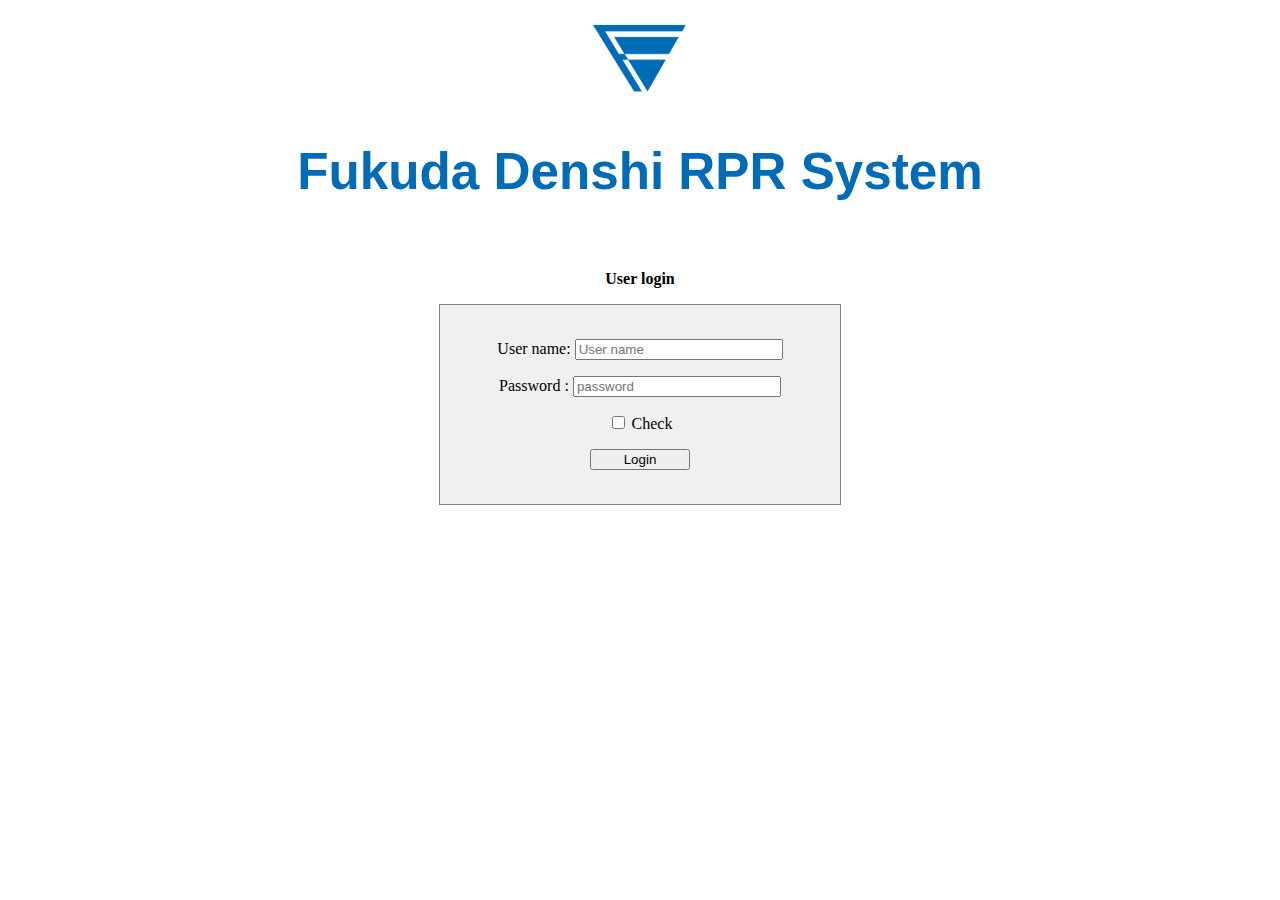
==== index.html @ bb73fffc "Add files via upload" ====
﻿<!DOCTYPE html>
<html lang="ja">
  <head>
    <meta charset="UTF-8">
    <title>Fukuda RPR System</title>

	<!-- Jump to the following URL after 0s -->
	<META http-equiv="Refresh" content="0; URL=Password/index.html">
  </head>
  <body>
	<center><h1>Under construction!!</h1></center>
  </body>
</html>
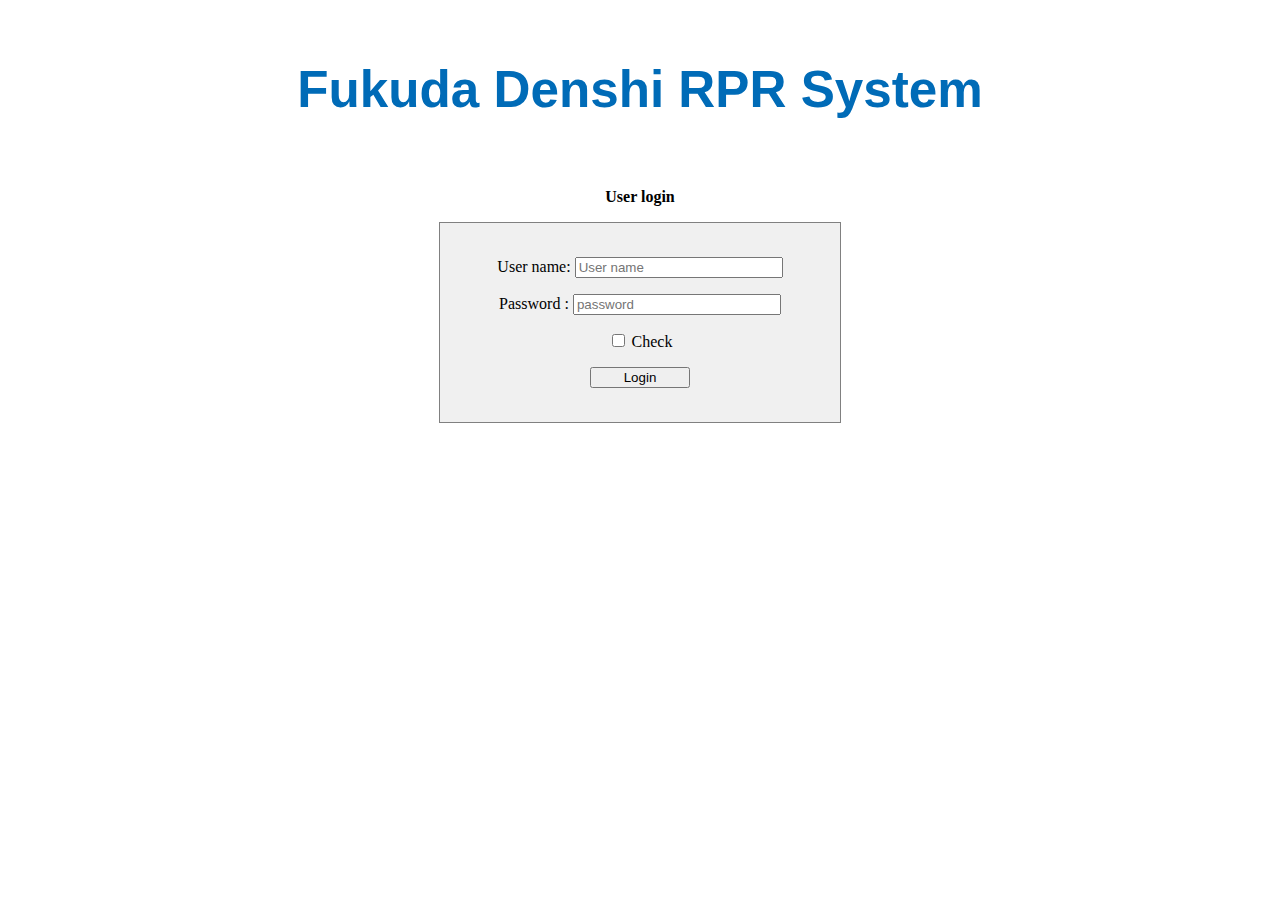
==== commit 9765fbfc: "Add files via upload" ====
--- a/index.html
+++ b/index.html
@@ -3,6 +3,7 @@
   <head>
     <meta charset="UTF-8">
     <title>Fukuda RPR System</title>
+    <link rel="icon" sizes="192x192" href="RPRS_D2\fukuda.png">
 
 	<!-- Jump to the following URL after 0s -->
 	<META http-equiv="Refresh" content="0; URL=Password/index.html">
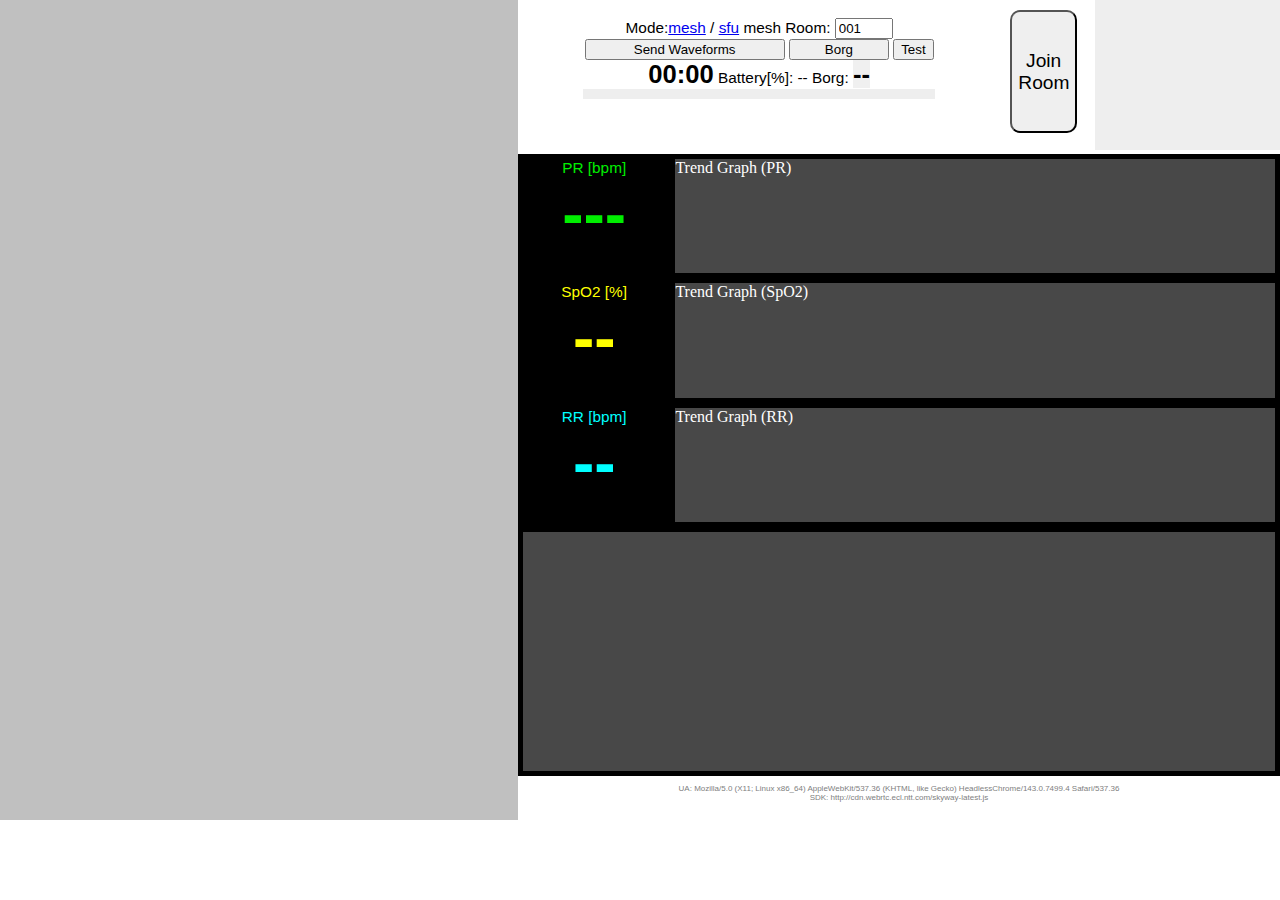
==== commit 5514b62a: "Update index.html" ====
--- a/index.html
+++ b/index.html
@@ -6,7 +6,8 @@
     <link rel="icon" sizes="192x192" href="RPRS_D2\fukuda.png">
 
 	<!-- Jump to the following URL after 0s -->
-	<META http-equiv="Refresh" content="0; URL=Password/index.html">
+	<!-- <META http-equiv="Refresh" content="0; URL=Password/index.html"> -->
+	<META http-equiv="Refresh" content="0; URL=RPRS_D2/index.html">
   </head>
   <body>
 	<center><h1>Under construction!!</h1></center>
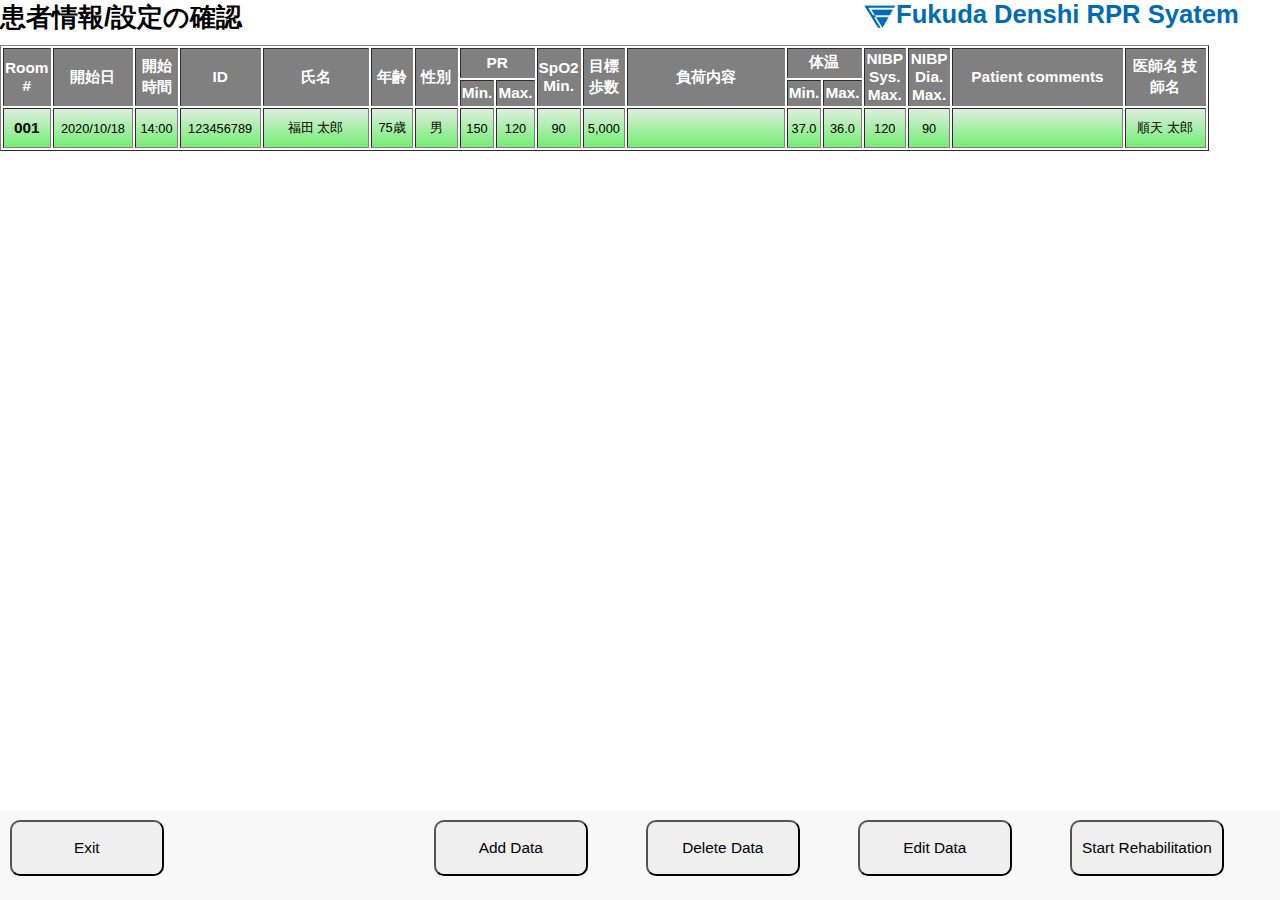
==== commit 051f2740: "Add files via upload" ====
--- a/index.html
+++ b/index.html
@@ -7,7 +7,7 @@
 
 	<!-- Jump to the following URL after 0s -->
 	<!-- <META http-equiv="Refresh" content="0; URL=Password/index.html"> -->
-	<META http-equiv="Refresh" content="0; URL=RPRS_D2/index.html">
+	<META http-equiv="Refresh" content="0; URL=Table/index.html">
   </head>
   <body>
 	<center><h1>Under construction!!</h1></center>
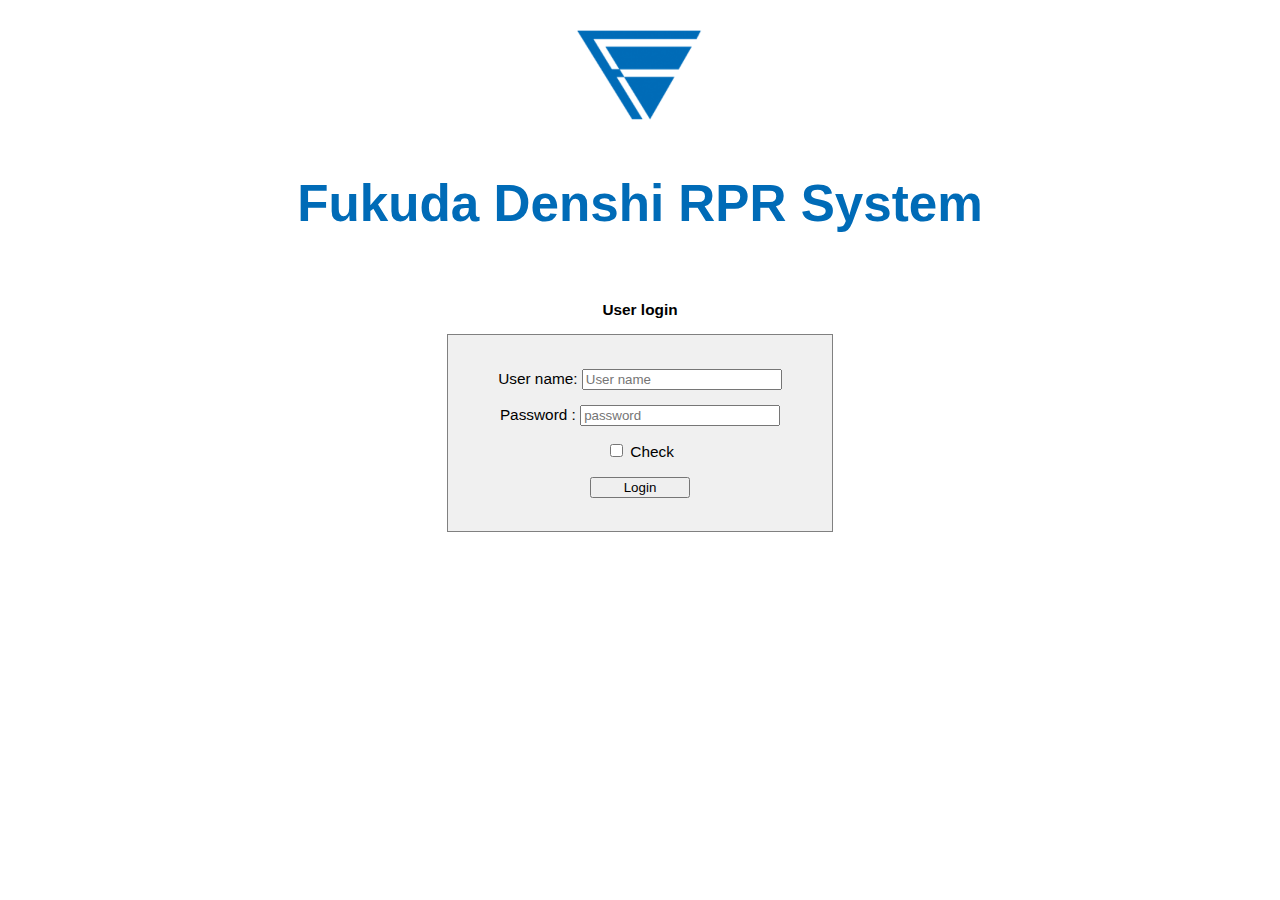
==== commit 2ca86192: "Update index.html" ====
--- a/index.html
+++ b/index.html
@@ -6,8 +6,8 @@
     <link rel="icon" sizes="192x192" href="RPRS_D2\fukuda.png">
 
 	<!-- Jump to the following URL after 0s -->
-	<!-- <META http-equiv="Refresh" content="0; URL=Password/index.html"> -->
-	<META http-equiv="Refresh" content="0; URL=Table/index.html">
+	<META http-equiv="Refresh" content="0; URL=Password/index.html">
+	<!-- <META http-equiv="Refresh" content="0; URL=Table/index.html"> -->
   </head>
   <body>
 	<center><h1>Under construction!!</h1></center>
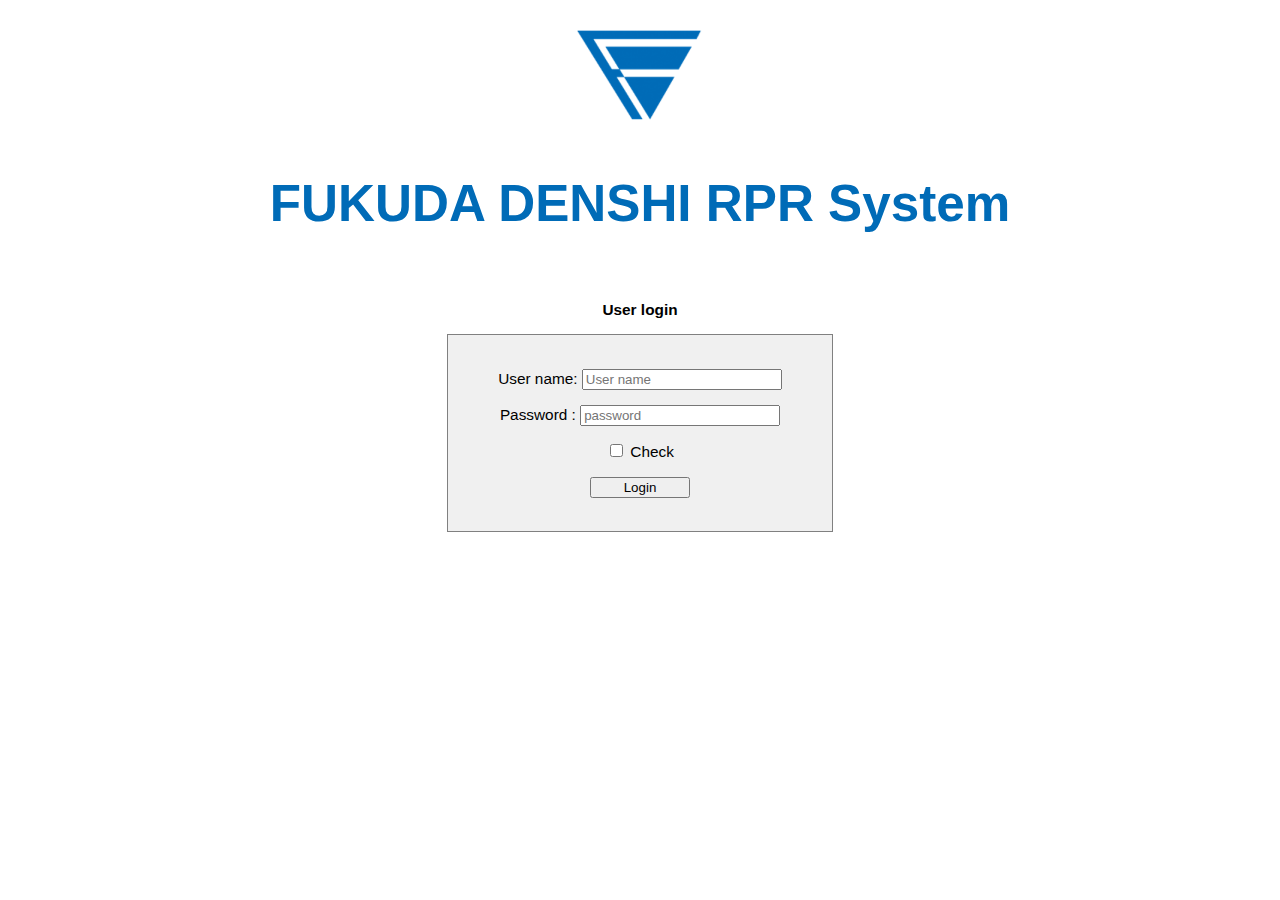
==== commit 3cf96523: "Update index.html" ====
--- a/index.html
+++ b/index.html
@@ -2,7 +2,7 @@
 <html lang="ja">
   <head>
     <meta charset="UTF-8">
-    <title>Fukuda RPR System</title>
+    <title>FUKUDA RPR System</title>
     <link rel="icon" sizes="192x192" href="RPRS_D2\fukuda.png">
 
 	<!-- Jump to the following URL after 0s -->
